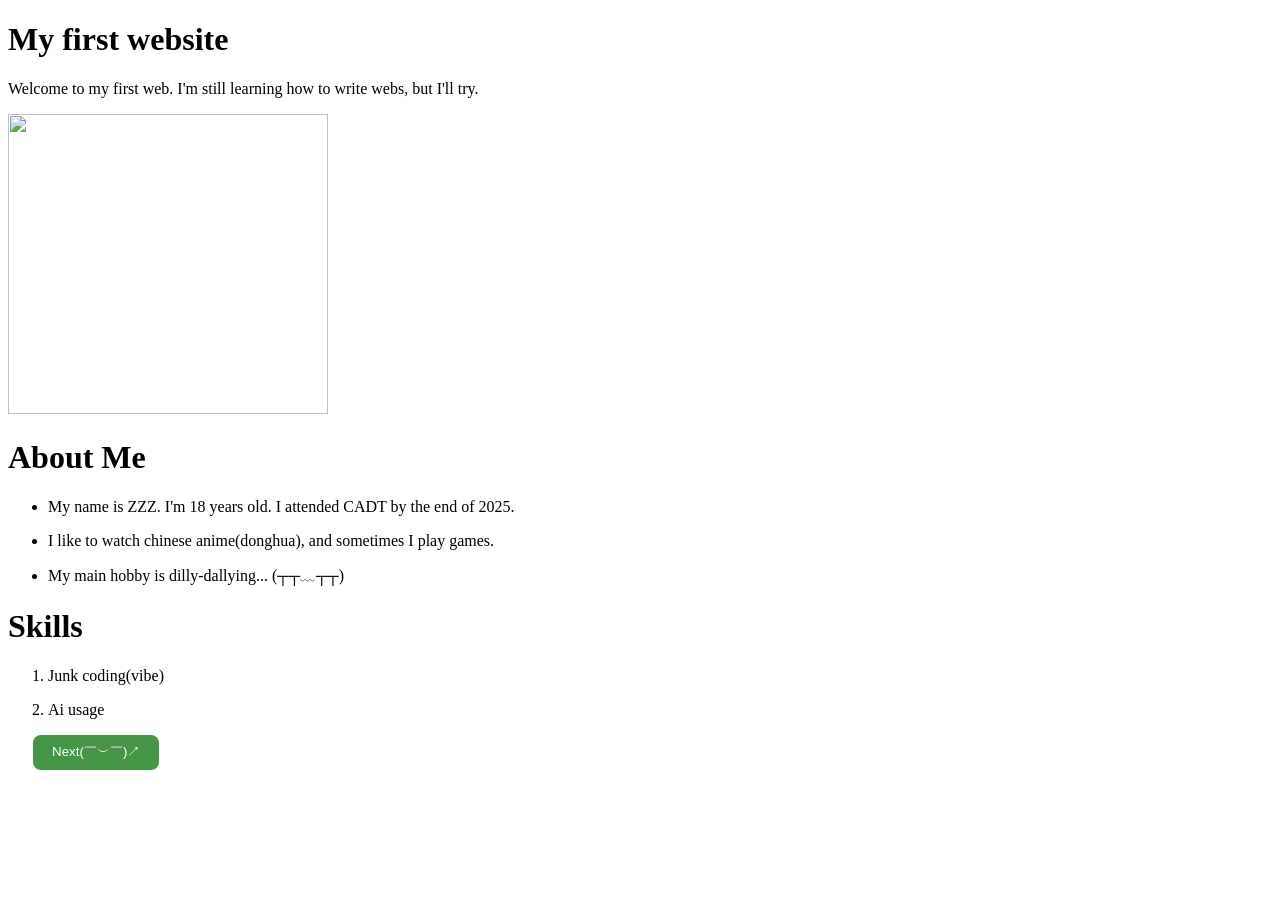
==== exc2.html @ 44898d26 "commit" ====
<!DOCTYPE html>
<html lang="en">
<head>
    <meta charset="UTF-8">
    <meta name="viewport" content="width=device-width, initial-scale=1.0">
    <title>My first website</title>
    <style>
        button{
            color: white;
            width: 10%;
            height: 35px;
            margin-left: 25px;
            border: 1px;
            background-color: rgba(26, 123, 26, 0.806);
            border-radius: 8px;
        }
        button:hover {
            background-color: rgb(56, 193, 56);
        }
    </style>
</head>
<body>
    <h1>My first website</h1>
    <p>Welcome to my first web. I'm still learning how to write webs, but I'll try.</p>
    <img height="300px" width="320px" src="https://i.pinimg.com/736x/1b/82/e0/1b82e089cb62d47d2212449065b55cf4.jpg">
    <h1>About Me</h1> 
    <ul>
        <li><p>My name is ZZZ. I'm 18 years old. I attended CADT by the end of 2025.</p></li>
        <li><p>I like to watch chinese anime(donghua), and sometimes I play games.</p></li>
        <li><p>My main hobby is dilly-dallying... (┬┬﹏┬┬)</p></li>
    </ul>
    <h1>Skills</h1>
    <ol>
        <li><p>Junk coding(vibe)</p></li>
        <li><p>Ai usage</p></li>
    </ol>
    <a href="ending.html">
        <button>Next(￣︶￣)↗</button>
    </a>
</body>
</html>
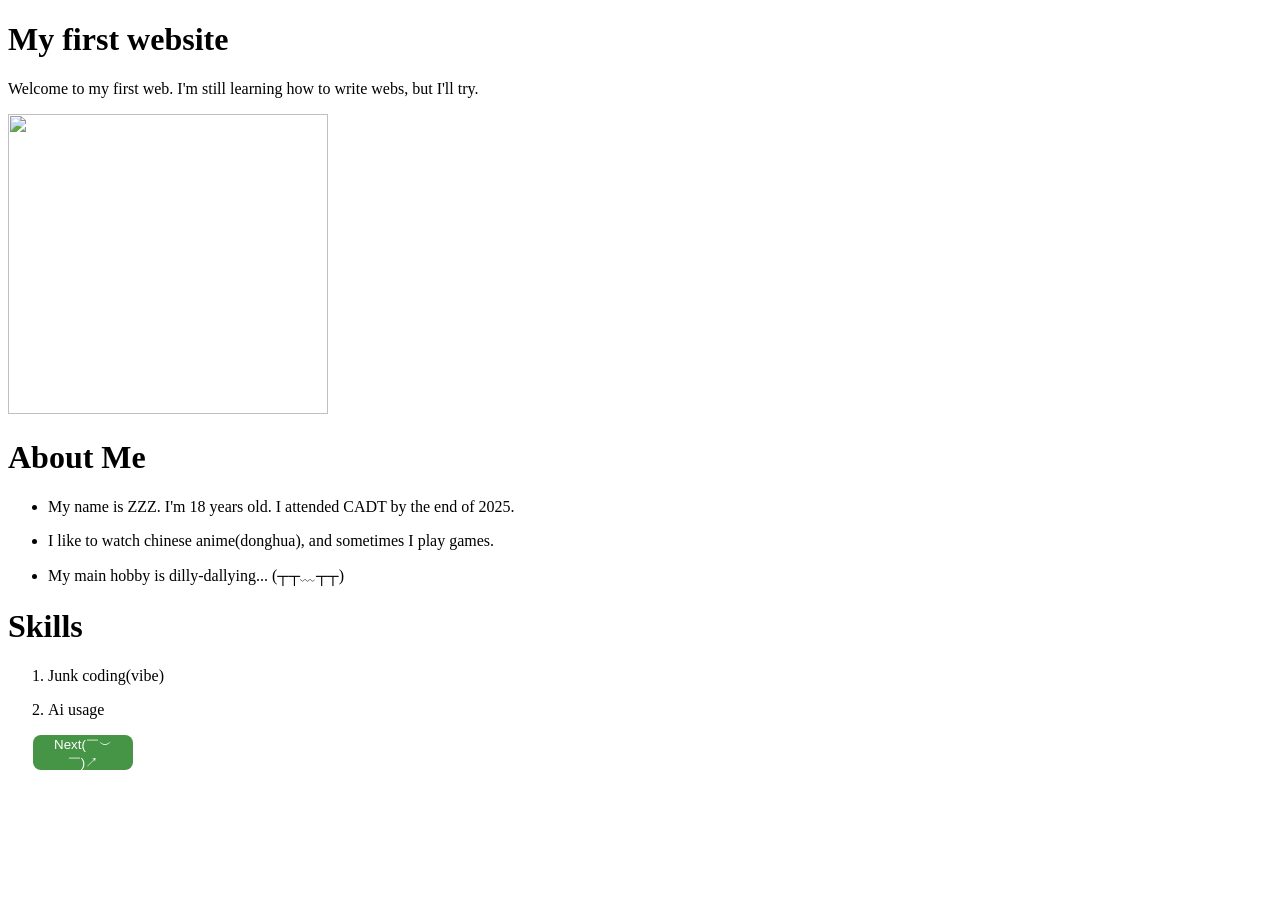
==== commit de51fe45: "exc2" ====
--- a/exc2.html
+++ b/exc2.html
@@ -7,7 +7,7 @@
     <style>
         button{
             color: white;
-            width: 10%;
+            width: 100px;
             height: 35px;
             margin-left: 25px;
             border: 1px;
